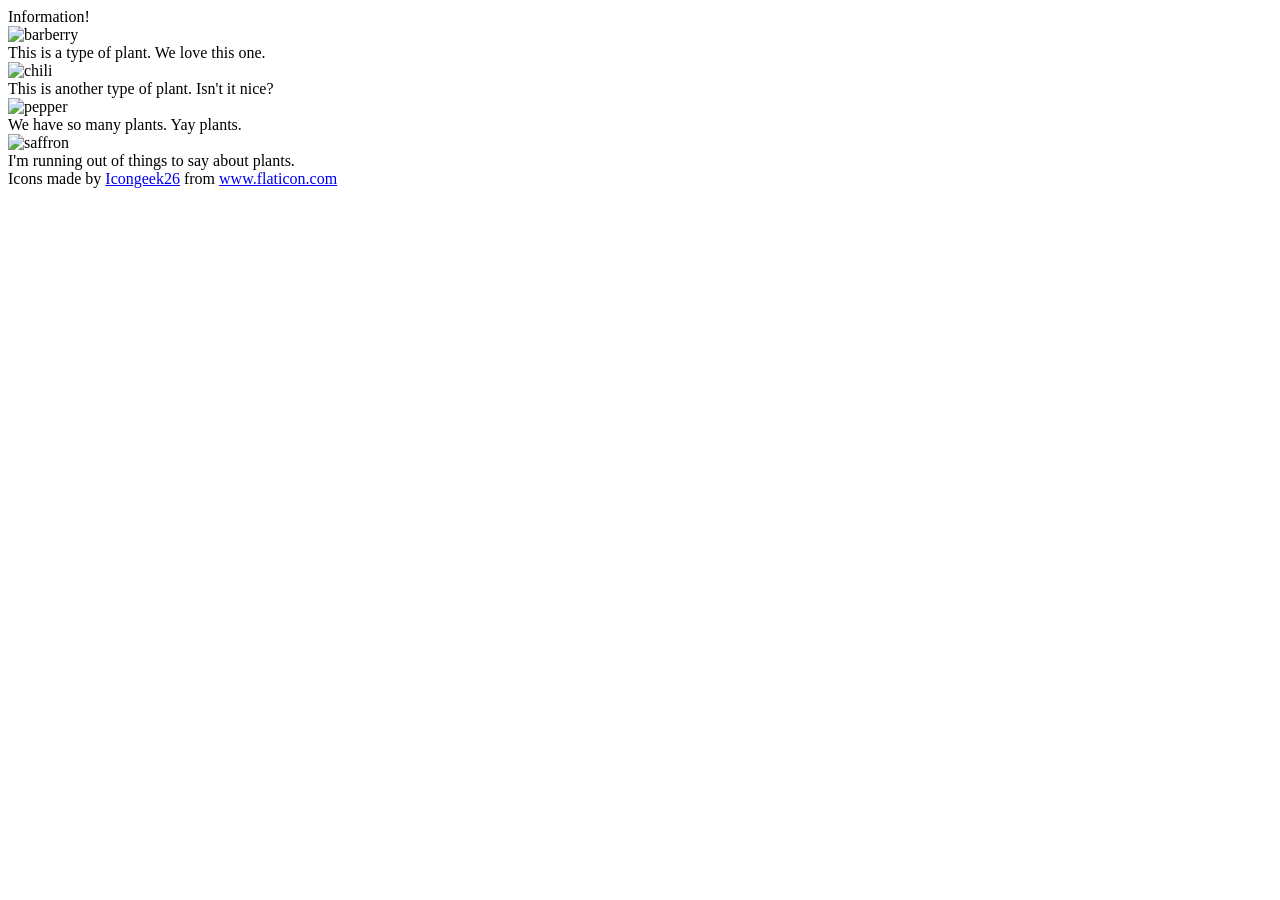
==== foundations/flex/04-flex-information/index.html @ d3946241 "Add missing div tags for images section in index.html" ====
<!DOCTYPE html>
<html lang="en">
  <head>
    <meta charset="UTF-8">
    <meta http-equiv="X-UA-Compatible" content="IE=edge">
    <meta name="viewport" content="width=device-width, initial-scale=1.0">
    <title>Information</title>
    <link rel="stylesheet" href="style.css">
  </head>
  <body>
    <div class="title">Information!</div>
  <div class="images">
    <img src="./images/barberry.png" alt="barberry">
    <div class="text">This is a type of plant. We love this one.</div>

    <img src="./images/chilli.png" alt="chili">
    <div class="text">This is another type of plant. Isn't it nice?</div>

    <img src="./images/pepper.png" alt="pepper">
    <div class="text">We have so many plants. Yay plants.</div>

    <img src="./images/saffron.png" alt="saffron">
    <div class="text">I'm running out of things to say about plants.</div>
  </div>
    <!-- disregard this section, it's here to give attribution to the creator of these icons -->
    <div class="footer">
      <div>Icons made by <a href="https://www.flaticon.com/authors/icongeek26" title="Icongeek26">Icongeek26</a> from <a href="https://www.flaticon.com/" title="Flaticon">www.flaticon.com</a></div>
    </div>
  </body>
</html>
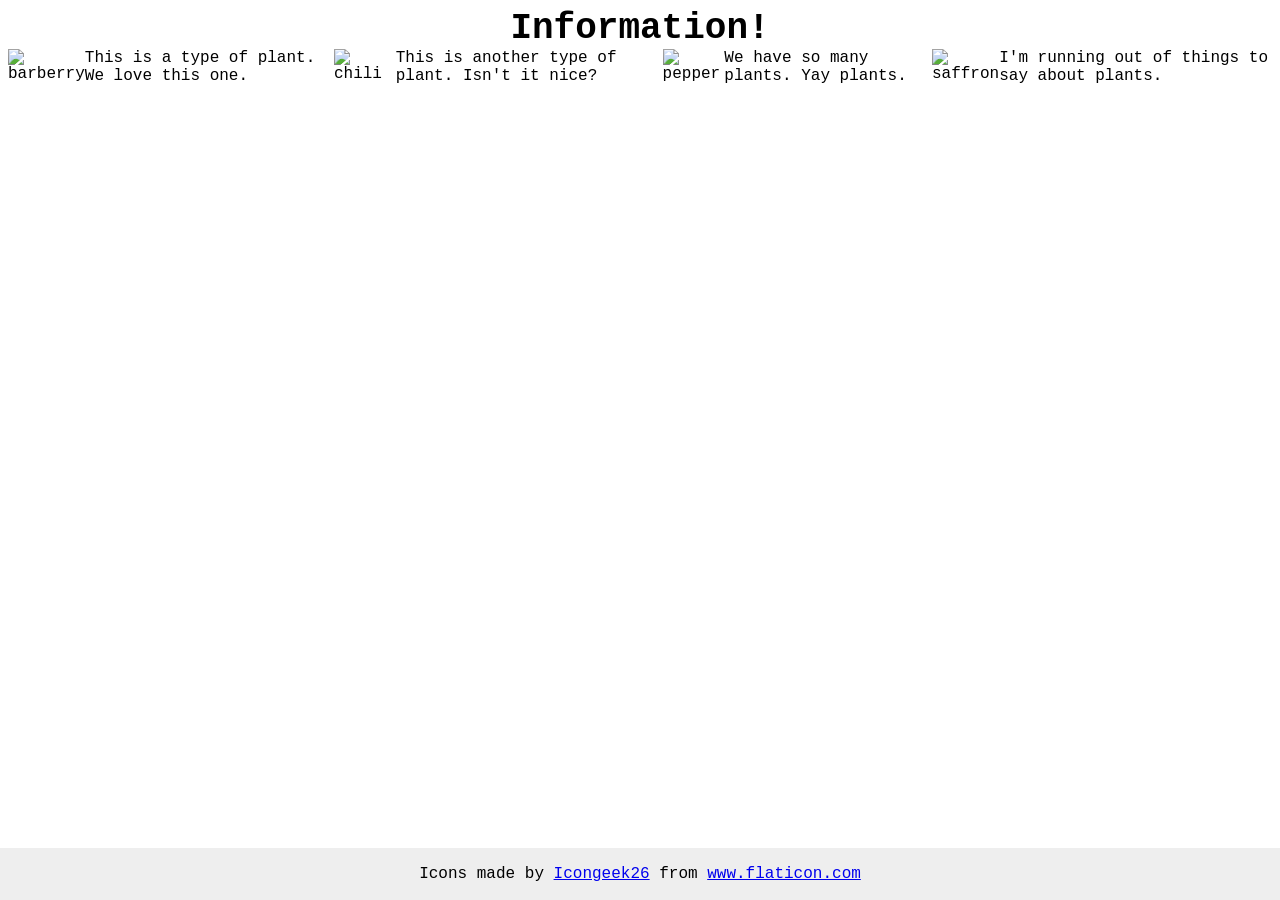
==== commit 2362b5eb: "Wrap images section in a container div for improved structure" ====
--- a/foundations/flex/04-flex-information/index.html
+++ b/foundations/flex/04-flex-information/index.html
@@ -8,6 +8,7 @@
     <link rel="stylesheet" href="style.css">
   </head>
   <body>
+  <div class="container">
     <div class="title">Information!</div>
   <div class="images">
     <img src="./images/barberry.png" alt="barberry">
@@ -22,6 +23,7 @@
     <img src="./images/saffron.png" alt="saffron">
     <div class="text">I'm running out of things to say about plants.</div>
   </div>
+</div>
     <!-- disregard this section, it's here to give attribution to the creator of these icons -->
     <div class="footer">
       <div>Icons made by <a href="https://www.flaticon.com/authors/icongeek26" title="Icongeek26">Icongeek26</a> from <a href="https://www.flaticon.com/" title="Flaticon">www.flaticon.com</a></div>
--- a/foundations/flex/04-flex-information/style.css
+++ b/foundations/flex/04-flex-information/style.css
@@ -0,0 +1,32 @@
+body {
+  font-family: 'Courier New', Courier, monospace;
+}
+
+img {
+  width: 100px;
+  height: 100px;
+}
+
+.title {
+  font-size: 36px;
+  font-weight: 900;
+  text-align: center;
+}
+
+/* do not edit this footer */
+.footer {
+  position: fixed;
+  bottom: 0;
+  left: 0;
+  right: 0;
+  height: 52px;
+  display: flex;
+  align-items: center;
+  justify-content: center;
+  background: #eee;
+}
+.images {
+  display: flex;
+  
+  
+}
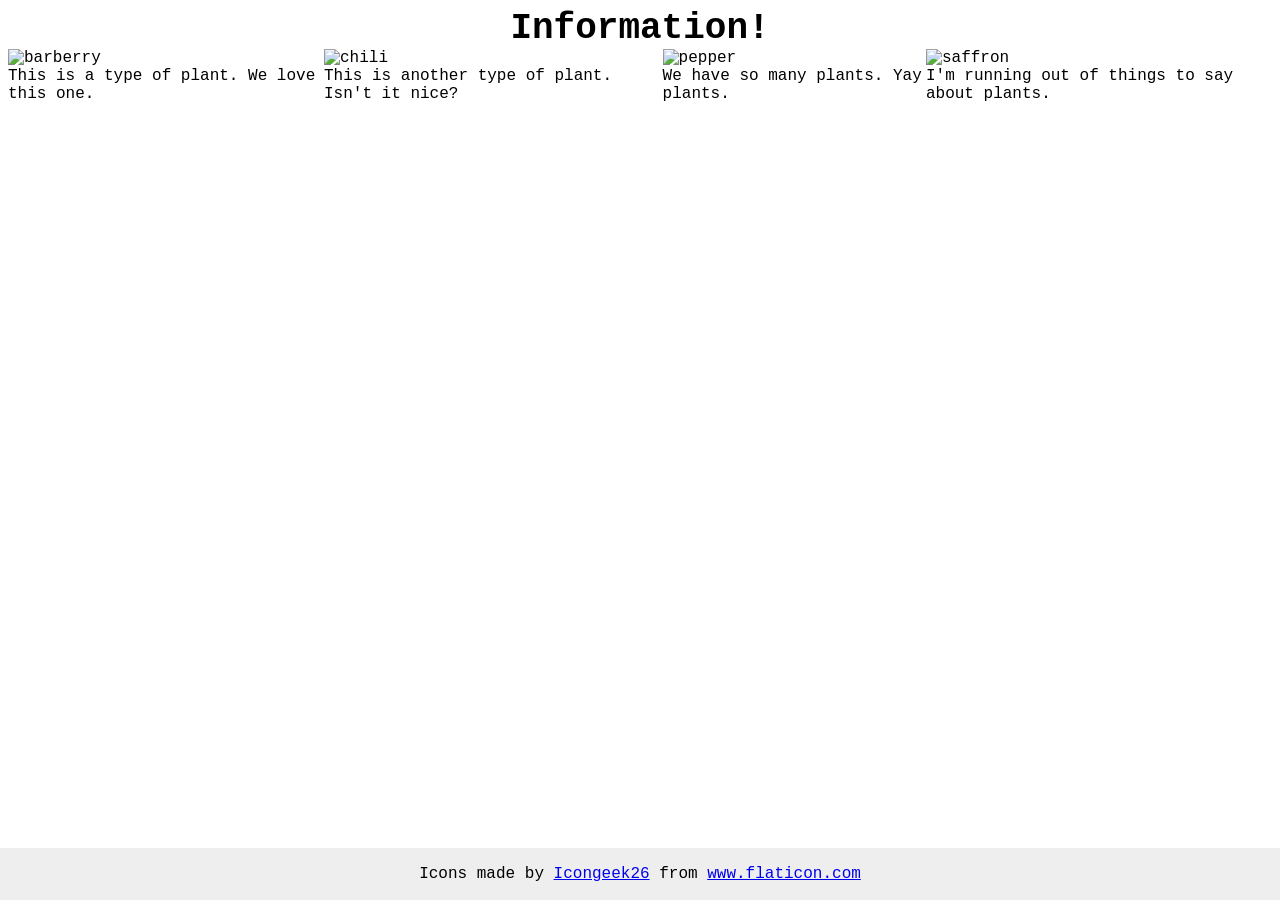
==== commit 00df6d45: "Fix indentation and structure of images section in index.html" ====
--- a/foundations/flex/04-flex-information/index.html
+++ b/foundations/flex/04-flex-information/index.html
@@ -8,18 +8,21 @@
     <link rel="stylesheet" href="style.css">
   </head>
   <body>
-  <div class="container">
     <div class="title">Information!</div>
-  <div class="images">
+<div class="images">
+  <div class="item">
     <img src="./images/barberry.png" alt="barberry">
     <div class="text">This is a type of plant. We love this one.</div>
-
+  </div>  
+  <div class="item">
     <img src="./images/chilli.png" alt="chili">
     <div class="text">This is another type of plant. Isn't it nice?</div>
-
+  </div>
+  <div class="item">
     <img src="./images/pepper.png" alt="pepper">
     <div class="text">We have so many plants. Yay plants.</div>
-
+  </div>
+  <div class="item">
     <img src="./images/saffron.png" alt="saffron">
     <div class="text">I'm running out of things to say about plants.</div>
   </div>
--- a/foundations/flex/04-flex-information/style.css
+++ b/foundations/flex/04-flex-information/style.css
@@ -28,5 +28,9 @@
 .images {
   display: flex;
   
-  
-}+
+}
+.images .text {
+  display: flex;
+  flex-wrap: wrap;
+}
